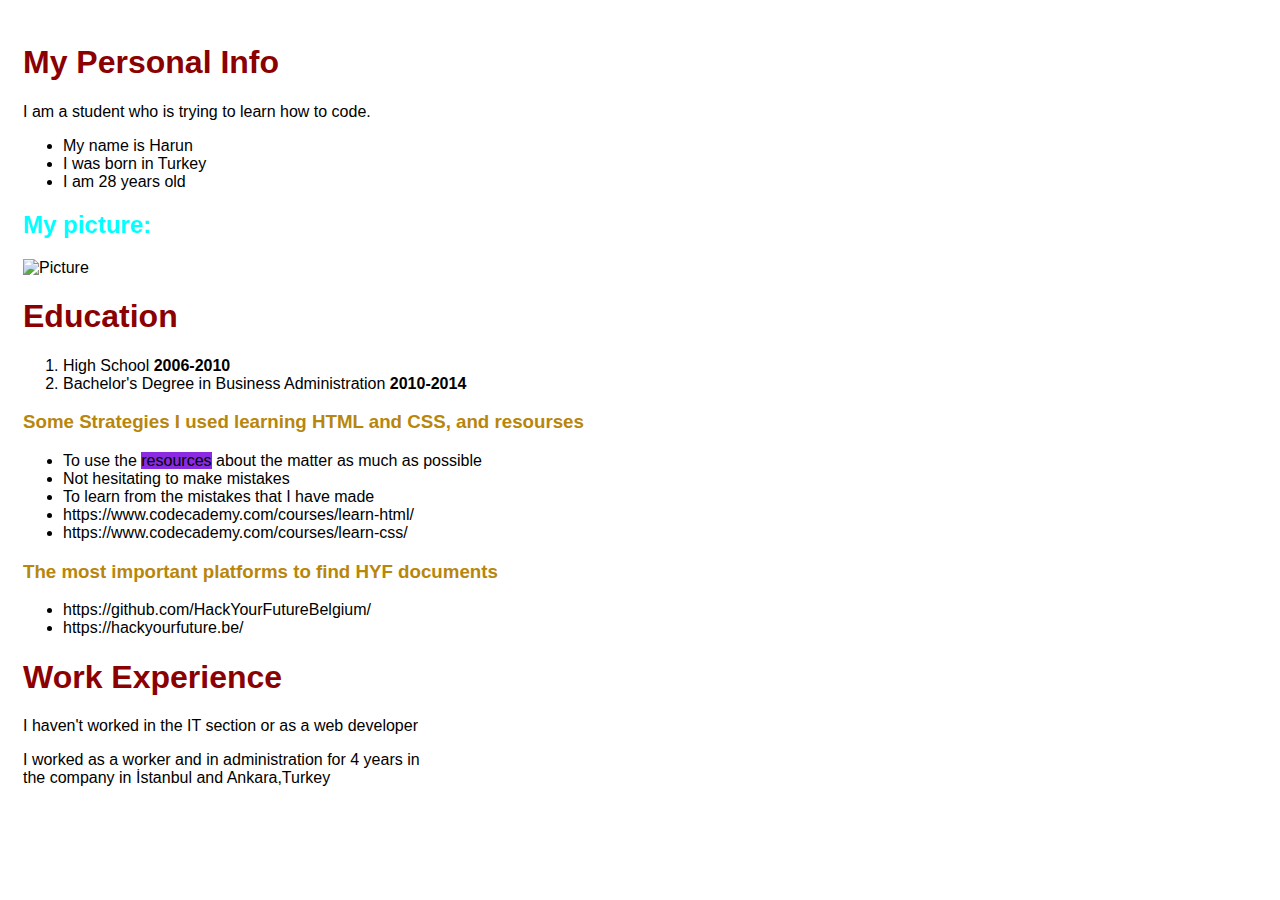
==== week1/index.html @ b2891180 "Add files via upload" ====
<!DOCTYPE html>
<html lang="en">
    <head>
        <meta charset="UTF-8">
        <title>My Web Resume</title>
        <link rel="stylesheet" href="styles.css">
    </head>

    <body>
        <main>
            <section>
                <h1>My Personal Info</h1>
                <p>I am a student who is trying to learn how to code.</p>
                <ul>
                    <li>My name is Harun</li>
                    <li>I was born in Turkey</li>
                    <li>I am 28 years old</li>
                </ul>
                <h2>My picture:</h2>
                <img class="image" id="photo" src="https://media.wired.com/photos/598e35994ab8482c0d6946e0/master/w_582,c_limit/phonepicutres-TA.jpg" alt="Picture"/>
            </section>
            <section>
                <h1>Education</h1>
                <ol>
                    <li>High School <strong>2006-2010</strong></li>
                    <li>Bachelor's Degree in Business Administration <strong>2010-2014</strong></li>
                </ol>
                <h3>Some Strategies I used learning HTML and CSS, and resourses</h3>
                <ul>
                    <li>To use the <span id="spanid">resources</span> about the matter as much as possible</li>
                    <li>Not hesitating to make mistakes</li>
                    <li>To learn from the mistakes that I have made</li>
                    <li>https://www.codecademy.com/courses/learn-html/</li>
                    <li>https://www.codecademy.com/courses/learn-css/</li>      
                </ul>
                <h3>The most important platforms to find HYF documents</h3>
                <ul>
                    <li>https://github.com/HackYourFutureBelgium/</li>
                    <li>https://hackyourfuture.be/</li>

                </ul>
            </section>
            <section>
                <h1>Work Experience</h1>
                <p>I haven't worked in the IT section or as a web developer</p>
                <p>I worked as a worker and in administration for 4 years in <br/> the company in İstanbul and Ankara,Turkey</p>
            </section>
        </main>

    </body>
</html>
---- week1/styles.css ----
body {
    font-family: Arial, Helvetica, sans-serif;
}

h1 {
    color: darkred;
}

h2 {
    color: aqua;
}

h3 {
    color: darkgoldenrod;
}

main {
    margin: auto;
    padding: 15px;  
    text-align: left; 
}

#photo {
    image-orientation: initial;
    width: 450px;
    height: 250px;
    background-color: transparent;
    margin-left: 0rem;
}

.image {
    border: none;
    object-position: left;
}


#spanid {
    border: aqua;
    background-color: blueviolet;
    font-size: inherit;
}
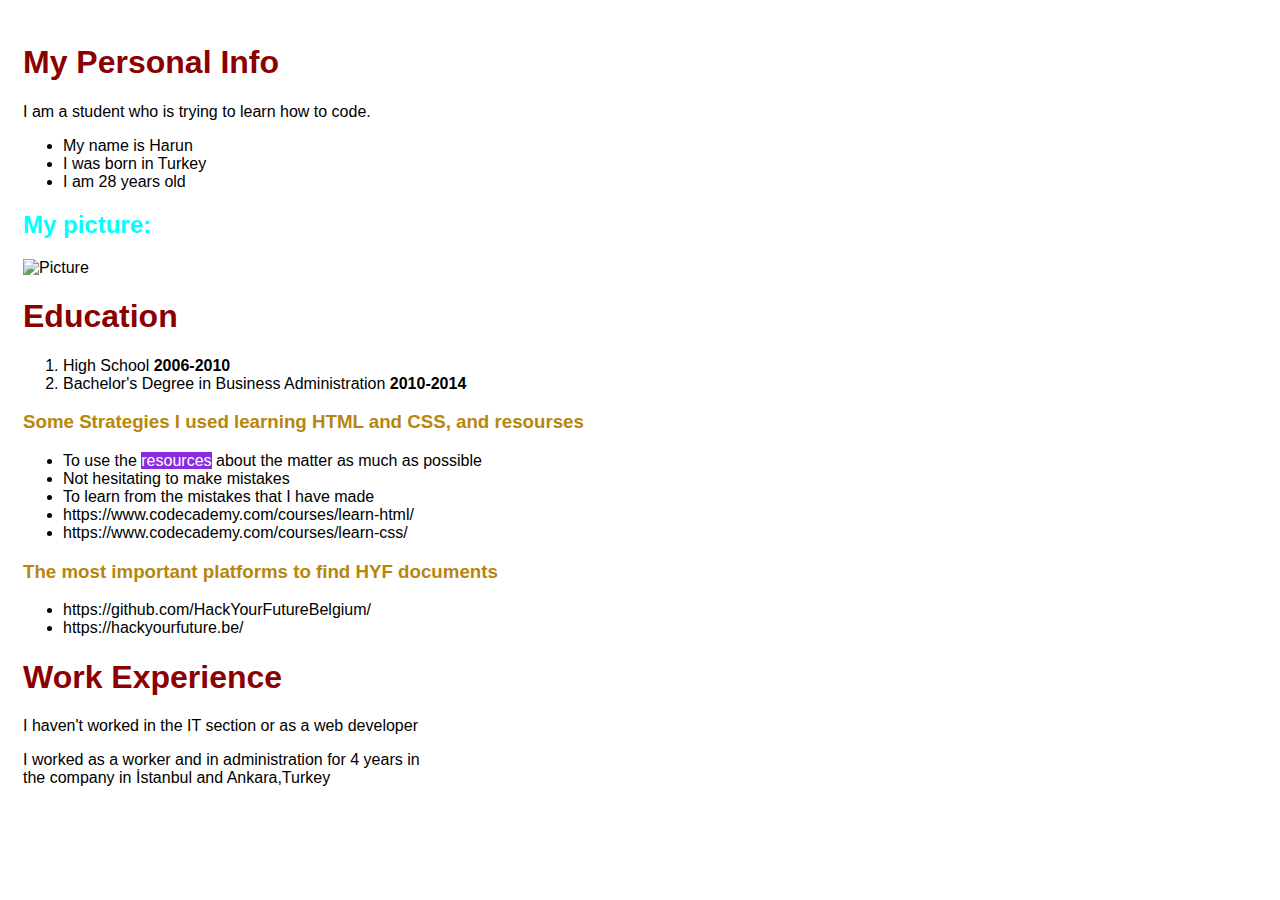
==== commit eb6bd1e9: "Update index.html" ====
--- a/week1/index.html
+++ b/week1/index.html
@@ -1,5 +1,5 @@
 <!DOCTYPE html>
-<html lang="en">
+<html lang="en-US">
     <head>
         <meta charset="UTF-8">
         <title>My Web Resume</title>
@@ -48,4 +48,4 @@
         </main>
 
     </body>
-</html>+</html>
--- a/week1/styles.css
+++ b/week1/styles.css
@@ -38,4 +38,5 @@
     border: aqua;
     background-color: blueviolet;
     font-size: inherit;
-}+    color: white;
+}
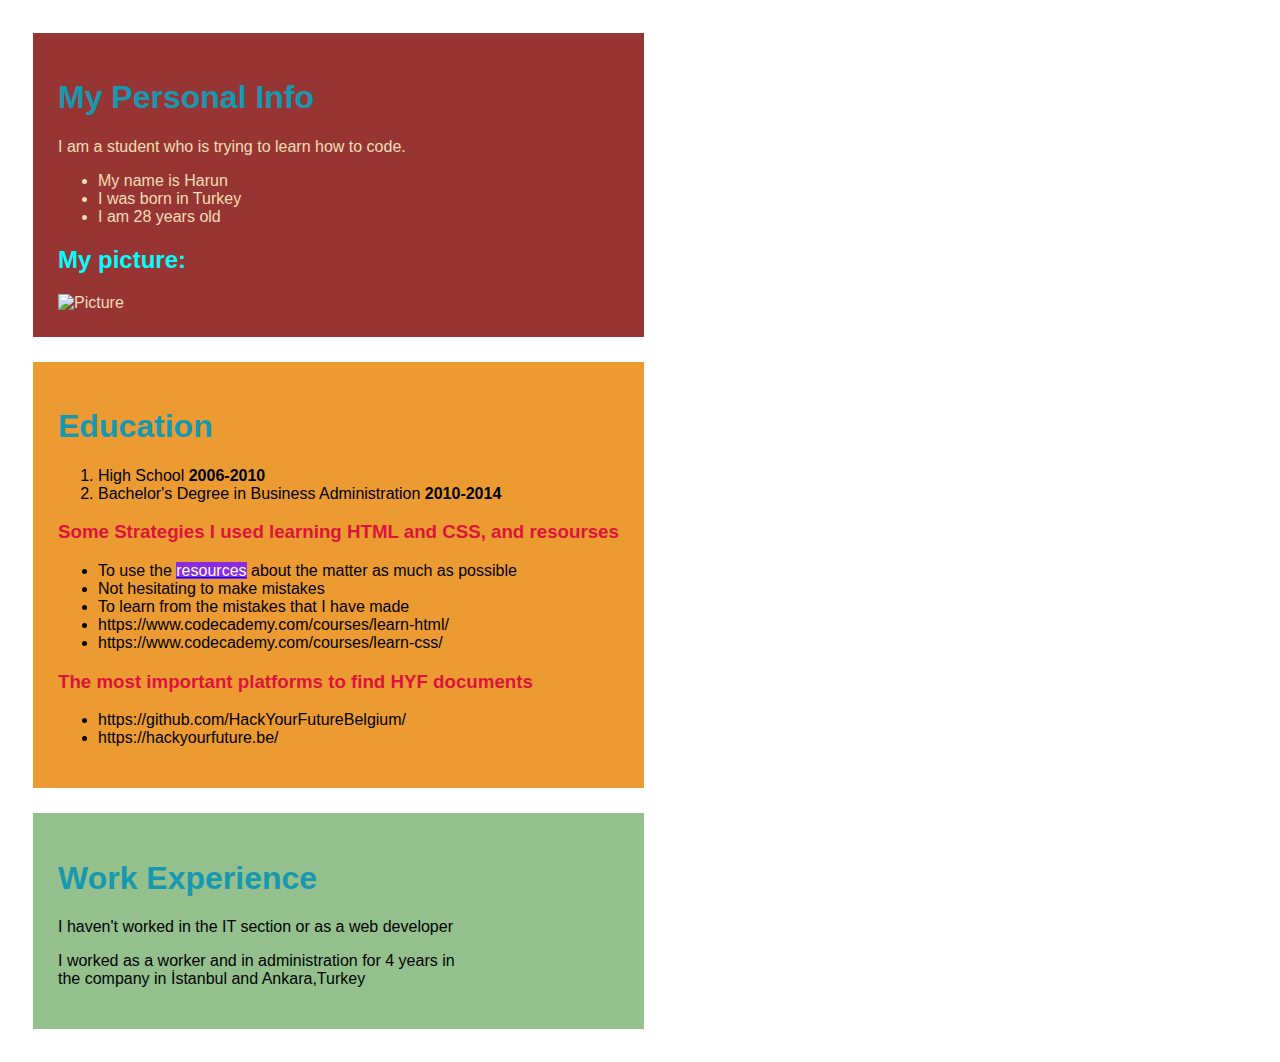
==== commit b5eda720: "Add files via upload" ====
--- a/week1/index.html
+++ b/week1/index.html
@@ -1,14 +1,15 @@
 <!DOCTYPE html>
 <html lang="en-US">
-    <head>
-        <meta charset="UTF-8">
+    <head>        
         <title>My Web Resume</title>
         <link rel="stylesheet" href="styles.css">
+        <meta name="viewport" content="width=device-width, initial-scale=1.0">
+        <meta charset="UTF-8">
     </head>
 
     <body>
         <main>
-            <section>
+            <section id="bio">
                 <h1>My Personal Info</h1>
                 <p>I am a student who is trying to learn how to code.</p>
                 <ul>
@@ -19,7 +20,7 @@
                 <h2>My picture:</h2>
                 <img class="image" id="photo" src="https://media.wired.com/photos/598e35994ab8482c0d6946e0/master/w_582,c_limit/phonepicutres-TA.jpg" alt="Picture"/>
             </section>
-            <section>
+            <section class="education">
                 <h1>Education</h1>
                 <ol>
                     <li>High School <strong>2006-2010</strong></li>
@@ -27,7 +28,7 @@
                 </ol>
                 <h3>Some Strategies I used learning HTML and CSS, and resourses</h3>
                 <ul>
-                    <li>To use the <span id="spanid">resources</span> about the matter as much as possible</li>
+                    <li>To use the <a href="https://www.w3schools.com/html/html5_syntax.asp"><span id="spanid">resources</span></a> about the matter as much as possible</li>
                     <li>Not hesitating to make mistakes</li>
                     <li>To learn from the mistakes that I have made</li>
                     <li>https://www.codecademy.com/courses/learn-html/</li>
@@ -37,10 +38,9 @@
                 <ul>
                     <li>https://github.com/HackYourFutureBelgium/</li>
                     <li>https://hackyourfuture.be/</li>
-
                 </ul>
             </section>
-            <section>
+            <section class="experience">
                 <h1>Work Experience</h1>
                 <p>I haven't worked in the IT section or as a web developer</p>
                 <p>I worked as a worker and in administration for 4 years in <br/> the company in İstanbul and Ankara,Turkey</p>
@@ -48,4 +48,4 @@
         </main>
 
     </body>
-</html>
+</html>--- a/week1/styles.css
+++ b/week1/styles.css
@@ -1,9 +1,30 @@
 body {
     font-family: Arial, Helvetica, sans-serif;
+    float: left;
+}
+
+#bio {
+    padding: 25px;
+    margin: 25px;
+    background: rgb(151, 53, 53);
+    color: wheat;
+}
+
+.education {
+    background: rgb(235, 155, 50);
+    padding: 25px;
+    margin: 25px;
+}
+
+.experience {
+    padding: 25px;
+    margin: 25px;
+    background-color: rgb(147, 192, 141);
+    color: rgb(0, 2, 2);
 }
 
 h1 {
-    color: darkred;
+    color: rgb(23, 152, 175);
 }
 
 h2 {
@@ -11,12 +32,10 @@
 }
 
 h3 {
-    color: darkgoldenrod;
+    color: crimson;
 }
 
-main {
-    margin: auto;
-    padding: 15px;  
+main { 
     text-align: left; 
 }
 
@@ -24,7 +43,6 @@
     image-orientation: initial;
     width: 450px;
     height: 250px;
-    background-color: transparent;
     margin-left: 0rem;
 }
 
@@ -40,3 +58,4 @@
     font-size: inherit;
     color: white;
 }
+
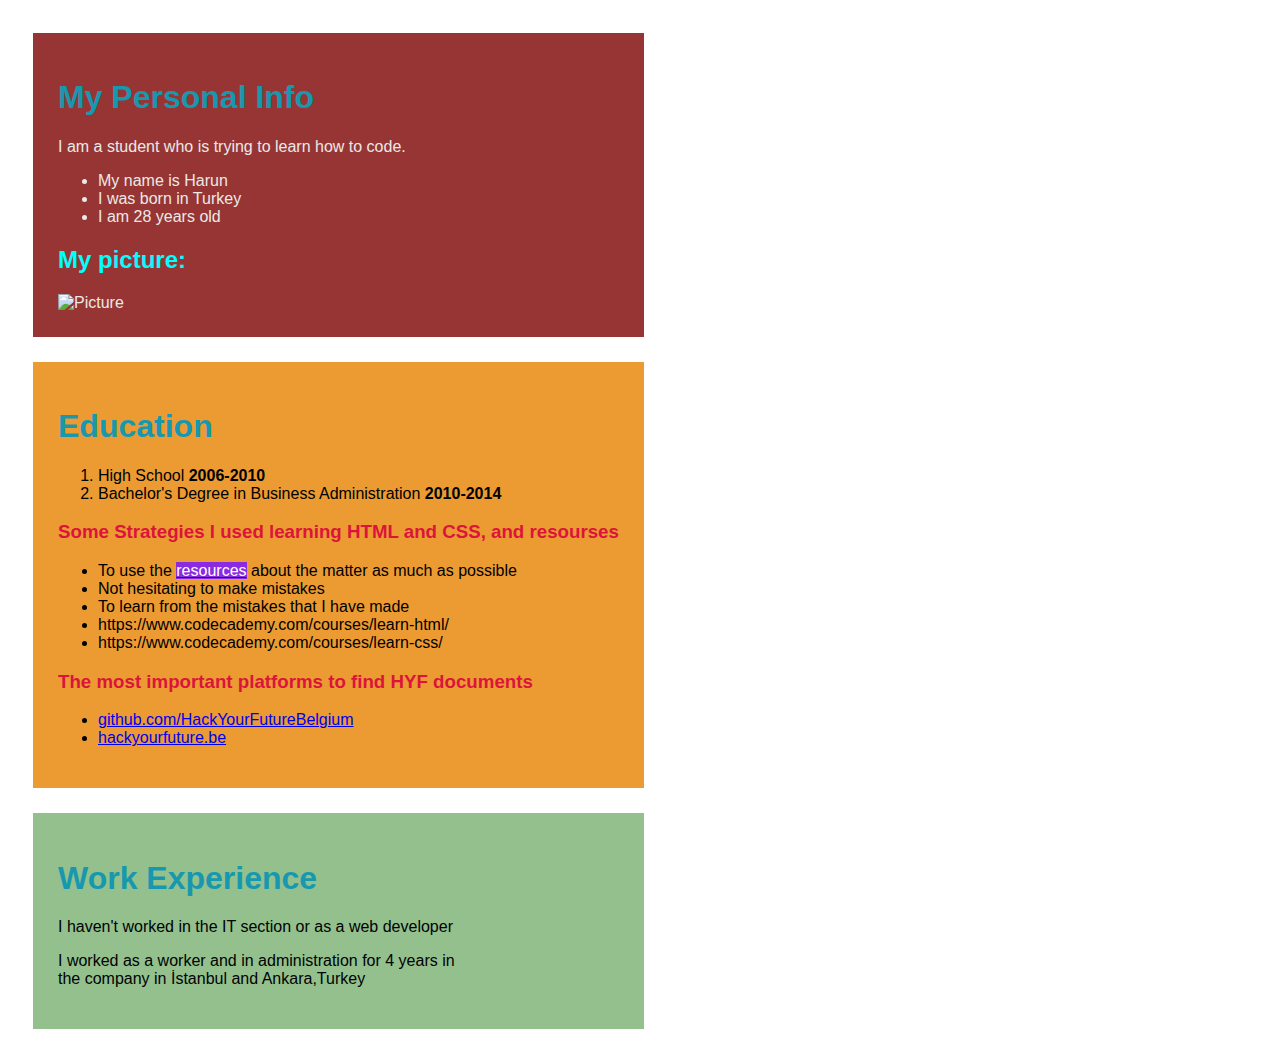
==== commit f6722320: "Add files via upload" ====
--- a/week1/index.html
+++ b/week1/index.html
@@ -36,8 +36,8 @@
                 </ul>
                 <h3>The most important platforms to find HYF documents</h3>
                 <ul>
-                    <li>https://github.com/HackYourFutureBelgium/</li>
-                    <li>https://hackyourfuture.be/</li>
+                    <li><a href="https://github.com/HackYourFutureBelgium/">github.com/HackYourFutureBelgium</a></li>
+                    <li><a href="https://hackyourfuture.be/">hackyourfuture.be</a></li>
                 </ul>
             </section>
             <section class="experience">
--- a/week1/styles.css
+++ b/week1/styles.css
@@ -7,7 +7,7 @@
     padding: 25px;
     margin: 25px;
     background: rgb(151, 53, 53);
-    color: wheat;
+    color: rgb(235, 233, 229);
 }
 
 .education {
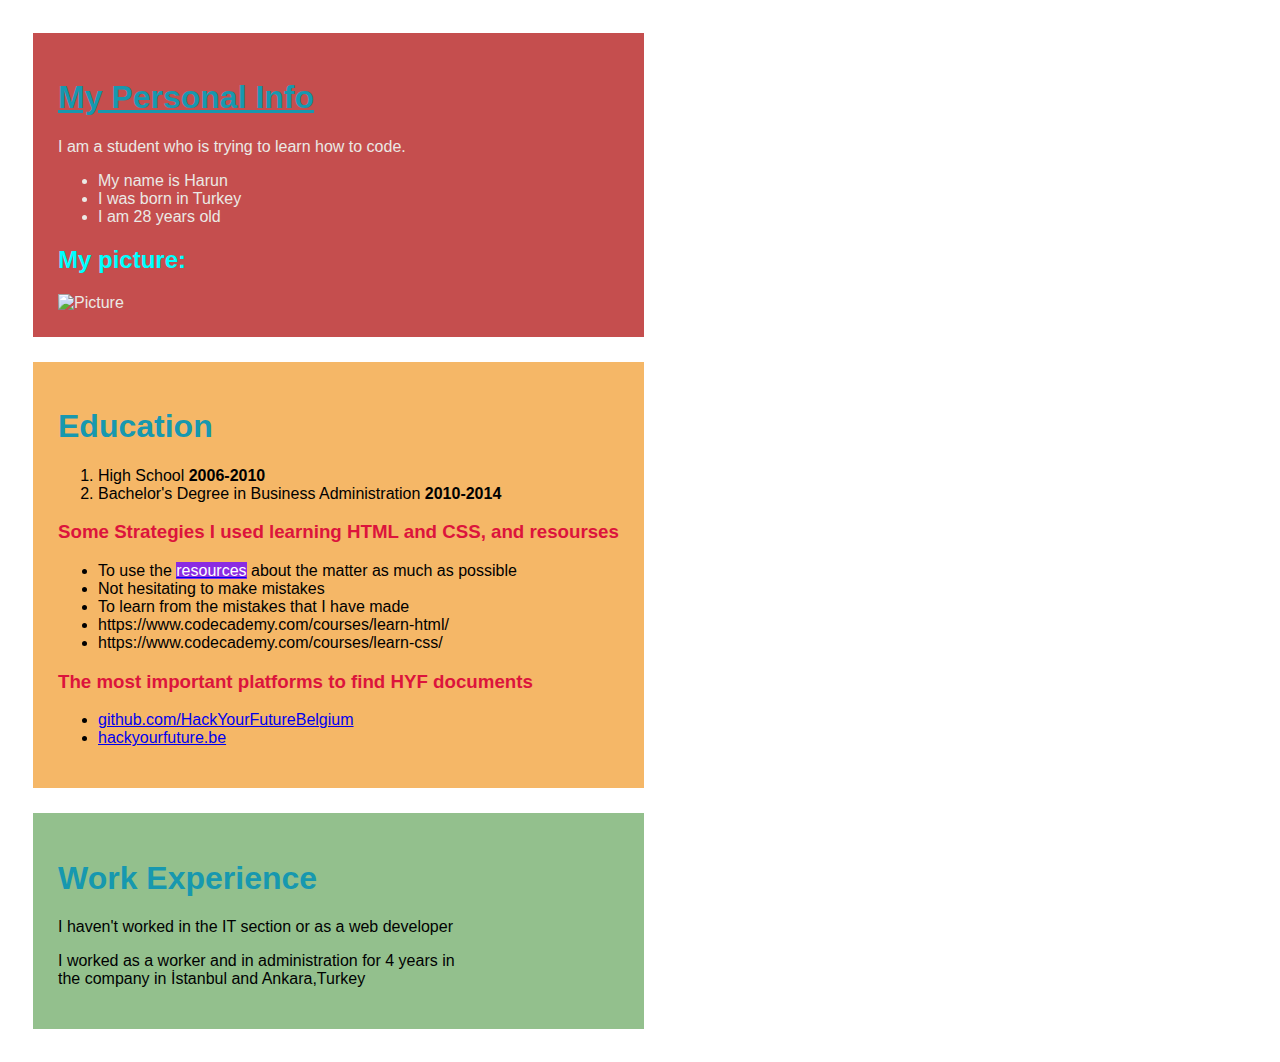
==== commit 0051ea99: "Update index.html" ====
--- a/week1/index.html
+++ b/week1/index.html
@@ -10,7 +10,7 @@
     <body>
         <main>
             <section id="bio">
-                <h1>My Personal Info</h1>
+                <h1><b><u>My Personal Info</u></b></h1>
                 <p>I am a student who is trying to learn how to code.</p>
                 <ul>
                     <li>My name is Harun</li>
@@ -48,4 +48,4 @@
         </main>
 
     </body>
-</html>+</html>
--- a/week1/styles.css
+++ b/week1/styles.css
@@ -6,12 +6,12 @@
 #bio {
     padding: 25px;
     margin: 25px;
-    background: rgb(151, 53, 53);
+    background: rgb(197, 78, 78);
     color: rgb(235, 233, 229);
 }
 
 .education {
-    background: rgb(235, 155, 50);
+    background: rgb(245, 183, 103);
     padding: 25px;
     margin: 25px;
 }
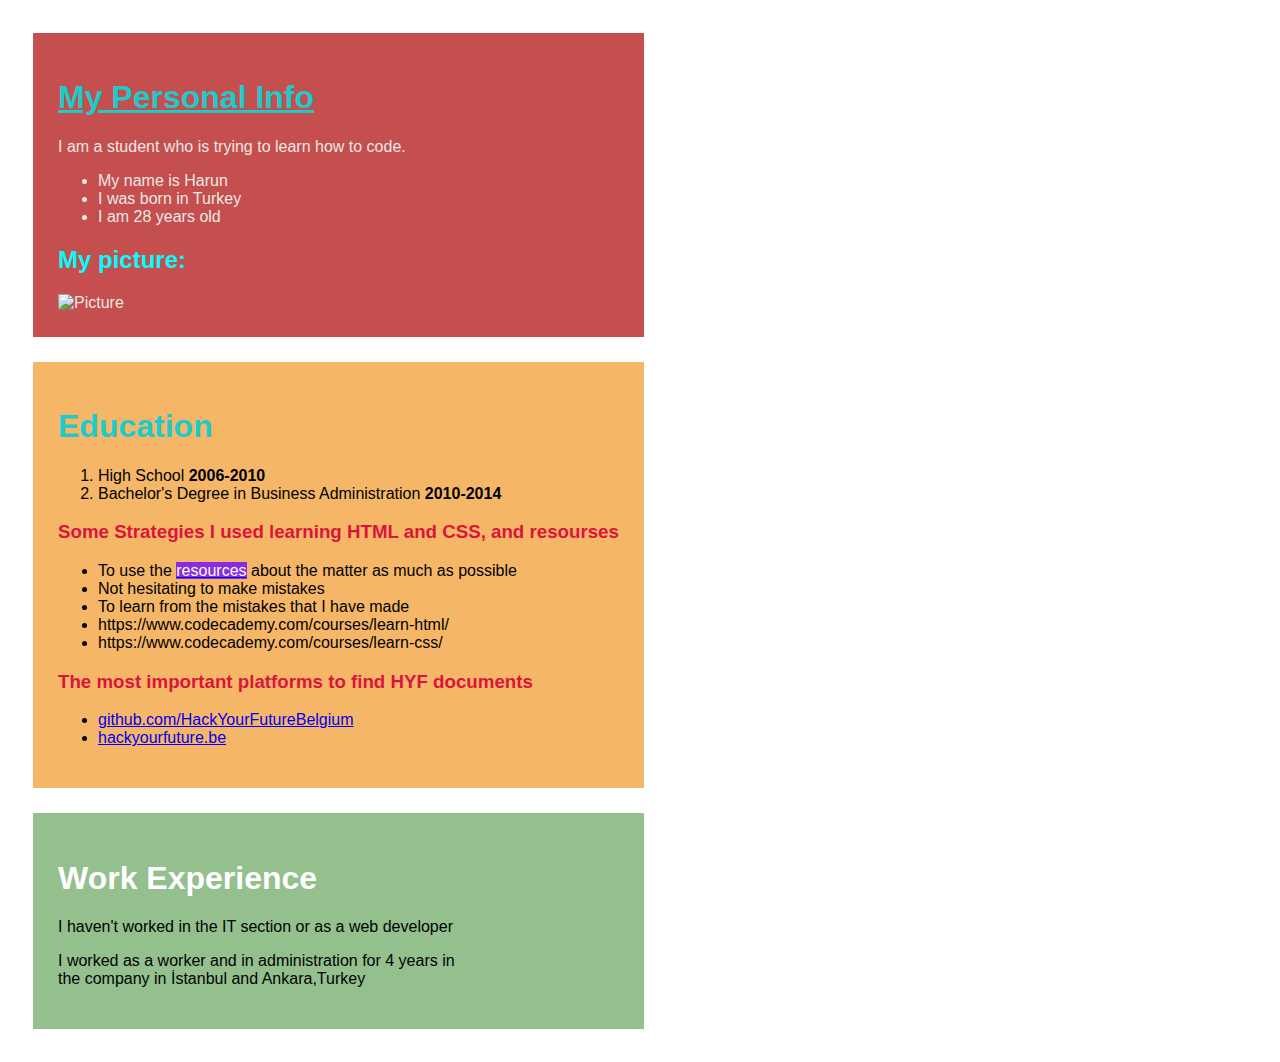
==== commit f8368630: "Add files via upload" ====
--- a/week1/index.html
+++ b/week1/index.html
@@ -41,11 +41,11 @@
                 </ul>
             </section>
             <section class="experience">
-                <h1>Work Experience</h1>
+                <h1 id="work">Work Experience</h1>
                 <p>I haven't worked in the IT section or as a web developer</p>
                 <p>I worked as a worker and in administration for 4 years in <br/> the company in İstanbul and Ankara,Turkey</p>
             </section>
         </main>
 
     </body>
-</html>
+</html>--- a/week1/styles.css
+++ b/week1/styles.css
@@ -24,7 +24,12 @@
 }
 
 h1 {
-    color: rgb(23, 152, 175);
+    color: rgb(33, 201, 201);
+}
+
+#work {
+    color: rgb(255, 255, 255);
+    text-shadow: cornsilk;
 }
 
 h2 {
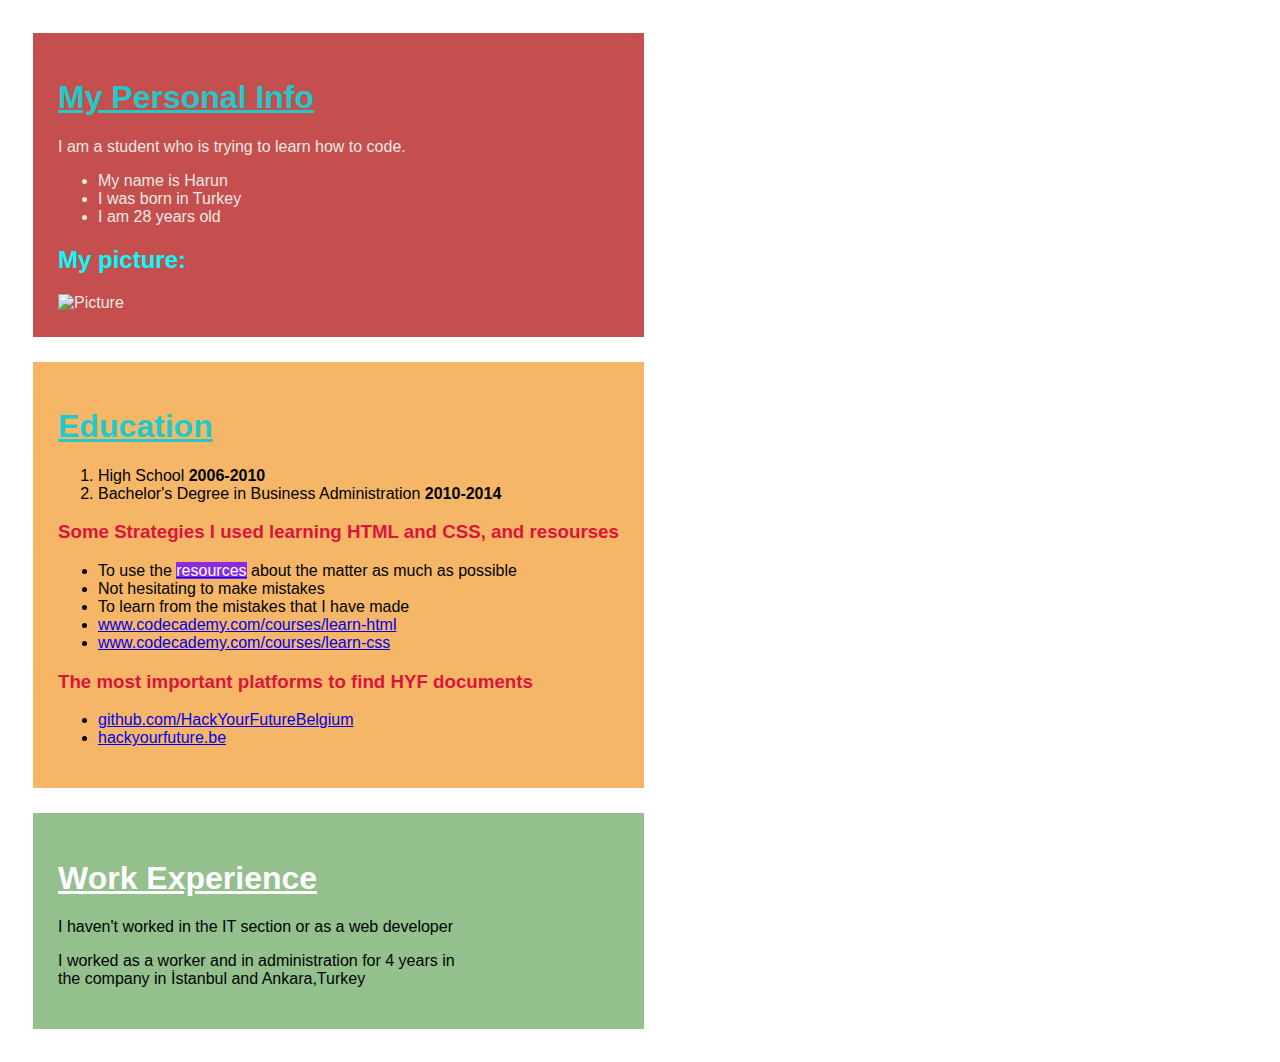
==== commit 206a0342: "Add files via upload" ====
--- a/week1/index.html
+++ b/week1/index.html
@@ -31,8 +31,8 @@
                     <li>To use the <a href="https://www.w3schools.com/html/html5_syntax.asp"><span id="spanid">resources</span></a> about the matter as much as possible</li>
                     <li>Not hesitating to make mistakes</li>
                     <li>To learn from the mistakes that I have made</li>
-                    <li>https://www.codecademy.com/courses/learn-html/</li>
-                    <li>https://www.codecademy.com/courses/learn-css/</li>      
+                    <li><a href="https://www.codecademy.com/courses/learn-html/">www.codecademy.com/courses/learn-html</a></li>
+                    <li><a href="https://www.codecademy.com/courses/learn-css/">www.codecademy.com/courses/learn-css</a></li>      
                 </ul>
                 <h3>The most important platforms to find HYF documents</h3>
                 <ul>
--- a/week1/styles.css
+++ b/week1/styles.css
@@ -25,6 +25,7 @@
 
 h1 {
     color: rgb(33, 201, 201);
+    text-decoration: underline;
 }
 
 #work {
